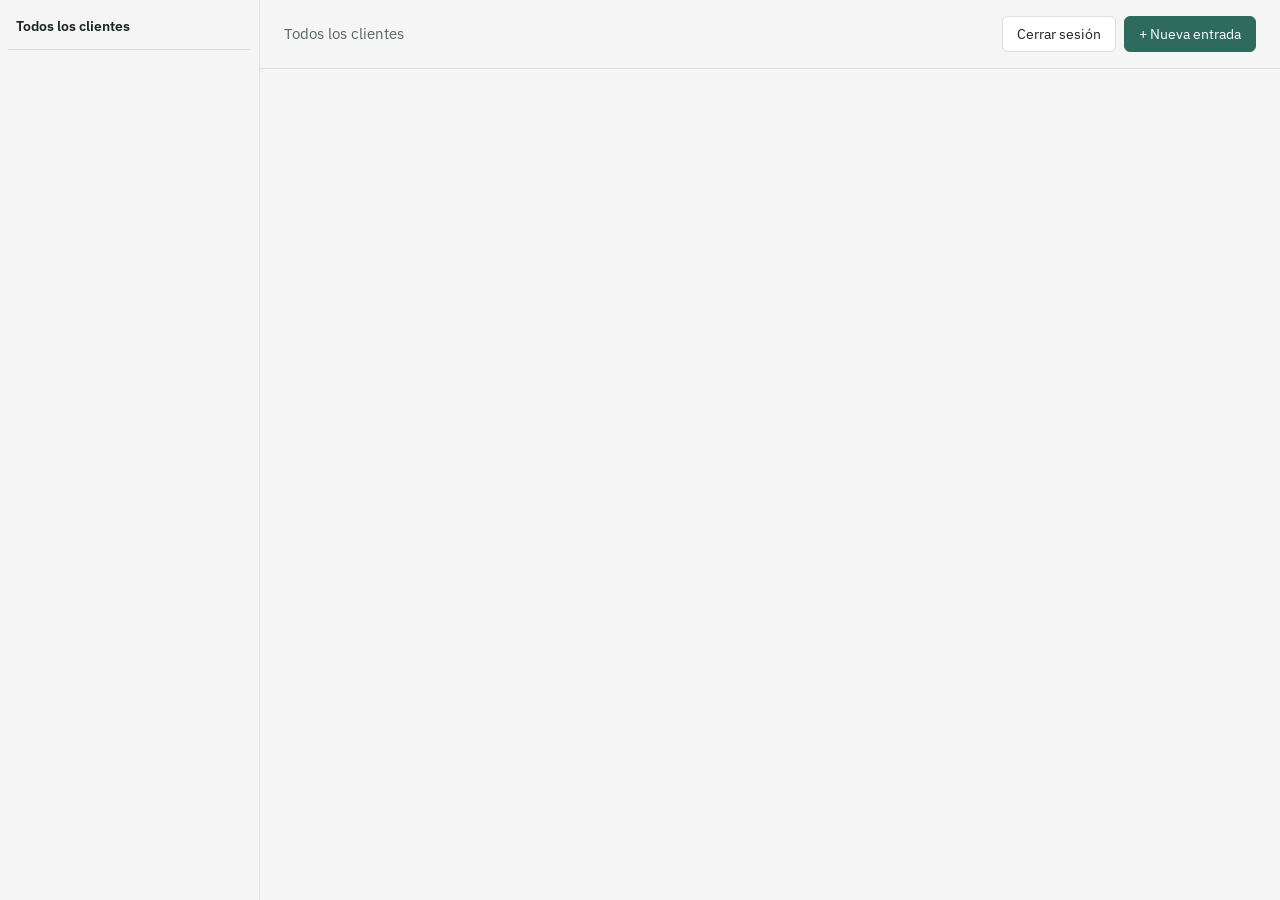
==== app.html @ fcbe2430 "First upload" ====
<!DOCTYPE html>
<html lang="es">
<head>
  <meta charset="UTF-8" />
  <meta name="viewport" content="width=device-width, initial-scale=1" />
  <title>Catálogo de desarrollos</title>
  <link rel="preconnect" href="https://fonts.googleapis.com" />
  <link href="https://fonts.googleapis.com/css2?family=IBM+Plex+Mono:wght@400;500&family=IBM+Plex+Sans:wght@400;500;600&display=swap" rel="stylesheet" />
  <link rel="stylesheet" href="css/style.css" />
</head>
<body>
  <div class="app-shell">
    <aside class="sidebar">
      <div class="sidebar-header">
        <span class="title" id="root-filter" role="button" tabindex="0">Todos los clientes</span>
      </div>
      <div id="tree"></div>
    </aside>

    <main class="main">
      <div class="main-header">
        <div class="breadcrumb" id="breadcrumb">Todos los clientes</div>
        <div class="header-actions">
          <span class="session-email" id="session-email"></span>
          <button class="btn" id="logout-btn">Cerrar sesión</button>
          <button class="btn btn-primary" id="new-entry-btn">+ Nueva entrada</button>
        </div>
      </div>
      <div class="entry-list" id="entry-list"></div>
    </main>
  </div>

  <div class="drawer-backdrop" id="drawer-backdrop"></div>
  <aside class="drawer" id="drawer">
    <div class="drawer-header">
      <div>
        <div style="font-size:12px;color:var(--ink-muted)" id="drawer-eyebrow"></div>
        <h2 id="drawer-title" style="margin:2px 0 0;font-size:17px;"></h2>
      </div>
      <button class="btn" id="drawer-close" aria-label="Cerrar">✕</button>
    </div>
    <div class="drawer-body" id="drawer-body"></div>
    <div class="drawer-footer" id="drawer-footer"></div>
  </aside>

  <script type="module" src="js/app.js"></script>
</body>
</html>
---- css/style.css ----
:root {
  --bg: #f4f5f4;
  --surface: #ffffff;
  --border: #dde1de;
  --ink: #1c2321;
  --ink-muted: #5b655f;
  --accent: #2e6b5e;
  --accent-contrast: #ffffff;
  --code-bg: #1c2321;
  --code-ink: #d9e4de;
  --danger: #a3402f;
  --radius: 6px;
}

* { box-sizing: border-box; }

html, body {
  height: 100%;
  margin: 0;
}

body {
  background: var(--bg);
  color: var(--ink);
  font-family: "IBM Plex Sans", system-ui, sans-serif;
  font-size: 14px;
  line-height: 1.5;
}

code, .mono, input[data-mono], textarea[data-mono] {
  font-family: "IBM Plex Mono", ui-monospace, monospace;
}

a { color: var(--accent); }

button {
  font-family: inherit;
  font-size: 14px;
  cursor: pointer;
}

.btn {
  border: 1px solid var(--border);
  background: var(--surface);
  color: var(--ink);
  border-radius: var(--radius);
  padding: 8px 14px;
}
.btn:hover { border-color: var(--ink-muted); }
.btn:focus-visible, a:focus-visible, input:focus-visible, textarea:focus-visible, select:focus-visible {
  outline: 2px solid var(--accent);
  outline-offset: 1px;
}

.btn-primary {
  background: var(--accent);
  border-color: var(--accent);
  color: var(--accent-contrast);
}
.btn-primary:hover { opacity: 0.92; }

.btn-danger { color: var(--danger); border-color: var(--danger); background: var(--surface); }

label {
  display: block;
  font-size: 13px;
  color: var(--ink-muted);
  margin-bottom: 4px;
}

input, textarea, select {
  width: 100%;
  padding: 8px 10px;
  border: 1px solid var(--border);
  border-radius: var(--radius);
  background: var(--surface);
  color: var(--ink);
  font-size: 14px;
}

textarea { resize: vertical; }

.field { margin-bottom: 14px; }

/* ---------- Login ---------- */

.login-shell {
  min-height: 100%;
  display: flex;
  align-items: center;
  justify-content: center;
  padding: 24px;
}

.login-panel {
  width: 100%;
  max-width: 360px;
  border: 1px solid var(--border);
  border-radius: var(--radius);
  background: var(--surface);
  padding: 32px;
}

.login-panel h1 {
  font-size: 18px;
  margin: 0 0 4px;
}

.login-panel p.sub {
  color: var(--ink-muted);
  margin: 0 0 24px;
  font-size: 13px;
}

.error-text {
  color: var(--danger);
  font-size: 13px;
  margin-top: 12px;
  min-height: 1em;
}

/* ---------- App shell ---------- */

.app-shell {
  display: grid;
  grid-template-columns: 260px 1fr;
  height: 100vh;
}

.sidebar {
  border-right: 1px solid var(--border);
  overflow-y: auto;
  padding: 16px 8px;
}

.sidebar-header {
  display: flex;
  align-items: center;
  justify-content: space-between;
  padding: 0 8px 12px;
  border-bottom: 1px solid var(--border);
  margin-bottom: 8px;
}

.sidebar-header .title { font-weight: 600; font-size: 14px; }

.tree-node { user-select: none; }

.tree-cliente > .tree-label {
  display: flex;
  align-items: center;
  gap: 6px;
  padding: 6px 8px;
  border-radius: var(--radius);
  color: var(--ink);
}
.tree-cliente > .tree-label:hover { background: var(--bg); }

.tree-cliente.active > .tree-label {
  background: var(--accent);
  color: var(--accent-contrast);
}

.tree-caret {
  width: 10px;
  display: inline-block;
  color: var(--ink-muted);
  transition: transform 0.15s ease;
}
.tree-cliente.open > .tree-label .tree-caret { transform: rotate(90deg); }
.tree-cliente.active > .tree-label .tree-caret { color: var(--accent-contrast); }

.tree-tipos {
  display: none;
  margin-left: 18px;
  border-left: 1px solid var(--border);
  padding-left: 8px;
}
.tree-cliente.open .tree-tipos { display: block; }

.tree-tipo {
  display: flex;
  justify-content: space-between;
  padding: 5px 8px;
  border-radius: var(--radius);
  color: var(--ink-muted);
  font-size: 13px;
}
.tree-tipo:hover { background: var(--bg); }
.tree-tipo.active { background: var(--bg); color: var(--ink); font-weight: 600; }

.tree-count { color: var(--ink-muted); font-size: 12px; }

/* ---------- Main ---------- */

.main {
  display: flex;
  flex-direction: column;
  min-width: 0;
}

.main-header {
  display: flex;
  align-items: center;
  justify-content: space-between;
  padding: 16px 24px;
  border-bottom: 1px solid var(--border);
  gap: 16px;
}

.breadcrumb {
  font-size: 15px;
  color: var(--ink-muted);
}
.breadcrumb strong { color: var(--ink); font-weight: 600; }

.header-actions { display: flex; gap: 8px; align-items: center; }

.session-email { color: var(--ink-muted); font-size: 13px; }

.entry-list {
  flex: 1;
  overflow-y: auto;
}

table { width: 100%; border-collapse: collapse; }

thead th {
  text-align: left;
  font-size: 12px;
  color: var(--ink-muted);
  font-weight: 500;
  padding: 8px 24px;
  border-bottom: 1px solid var(--border);
  position: sticky;
  top: 0;
  background: var(--bg);
}

tbody tr {
  cursor: pointer;
  border-bottom: 1px solid var(--border);
}
tbody tr:hover { background: var(--surface); }

tbody td { padding: 10px 24px; vertical-align: top; }

.tag-pill {
  display: inline-block;
  border: 1px solid var(--border);
  border-radius: 3px;
  padding: 1px 6px;
  font-size: 11px;
  color: var(--ink-muted);
  margin-right: 4px;
}

.empty-state {
  padding: 48px 24px;
  color: var(--ink-muted);
  max-width: 420px;
}
.empty-state h2 { font-size: 15px; color: var(--ink); }

/* ---------- Drawer ---------- */

.drawer-backdrop {
  position: fixed;
  inset: 0;
  background: rgba(28, 35, 33, 0.25);
  opacity: 0;
  pointer-events: none;
  transition: opacity 0.15s ease;
}
.drawer-backdrop.open { opacity: 1; pointer-events: auto; }

.drawer {
  position: fixed;
  top: 0;
  right: 0;
  height: 100%;
  width: 480px;
  max-width: 92vw;
  background: var(--surface);
  border-left: 1px solid var(--border);
  transform: translateX(100%);
  transition: transform 0.18s ease;
  display: flex;
  flex-direction: column;
}
.drawer.open { transform: translateX(0); }

.drawer-header {
  display: flex;
  justify-content: space-between;
  align-items: flex-start;
  padding: 20px 24px;
  border-bottom: 1px solid var(--border);
}

.drawer-body {
  padding: 20px 24px;
  overflow-y: auto;
  flex: 1;
}

.drawer-footer {
  padding: 16px 24px;
  border-top: 1px solid var(--border);
  display: flex;
  justify-content: space-between;
  gap: 8px;
}

.code-block {
  background: var(--code-bg);
  color: var(--code-ink);
  border-radius: var(--radius);
  padding: 14px 16px;
  white-space: pre-wrap;
  word-break: break-word;
  font-size: 13px;
  max-height: 320px;
  overflow-y: auto;
}

.meta-row {
  display: flex;
  justify-content: space-between;
  font-size: 12px;
  color: var(--ink-muted);
  margin-top: 16px;
  border-top: 1px solid var(--border);
  padding-top: 12px;
}

.section-label {
  font-size: 12px;
  color: var(--ink-muted);
  margin: 18px 0 6px;
}
.section-label:first-child { margin-top: 0; }
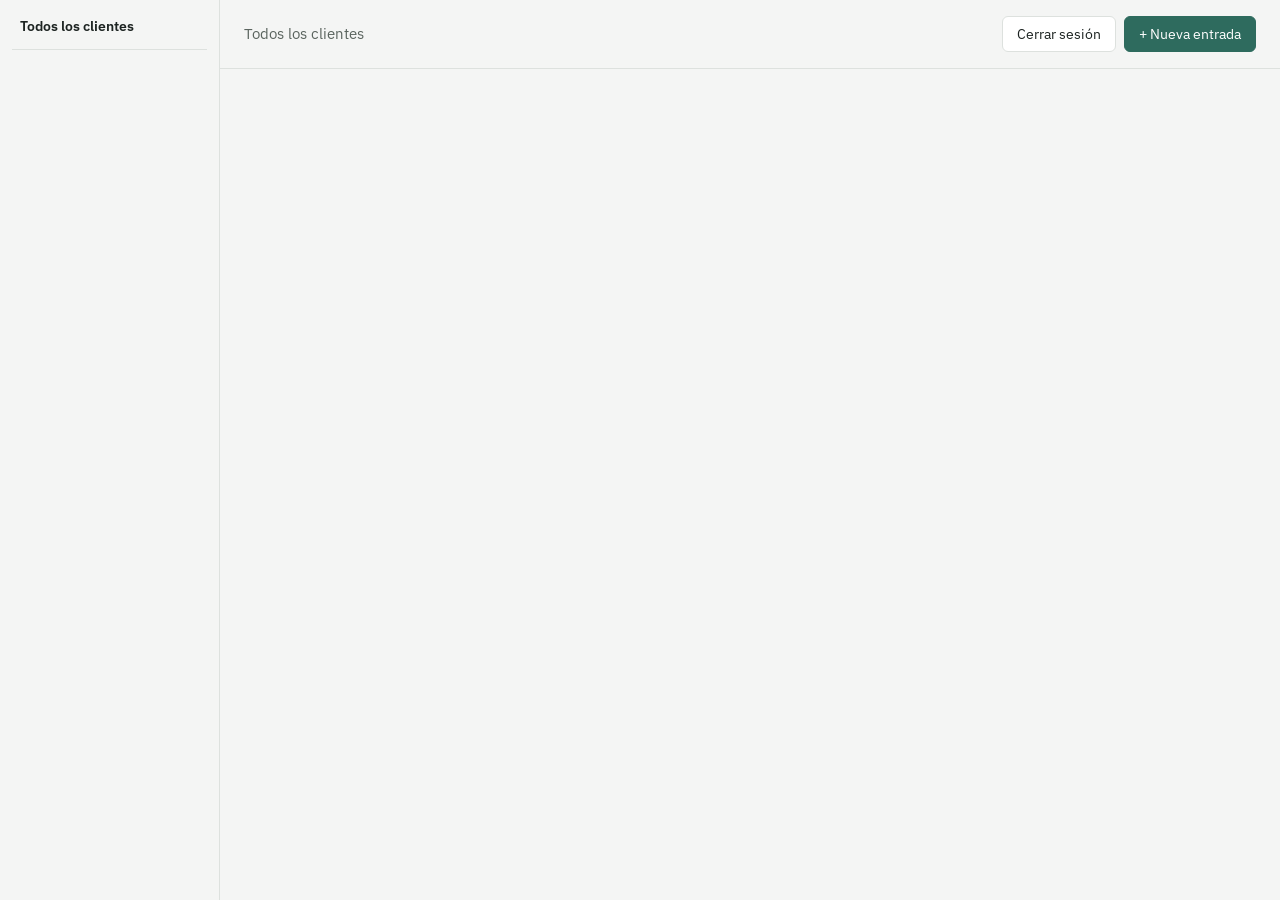
==== commit d24e5280: "Full update" ====
--- a/app.html
+++ b/app.html
@@ -1,6 +1,7 @@
 <!DOCTYPE html>
 <html lang="es">
 <head>
+  <link rel="icon" type="image/svg+xml" href="resources/Isotipo-CT-Solutions-positive-version.svg">
   <meta charset="UTF-8" />
   <meta name="viewport" content="width=device-width, initial-scale=1" />
   <title>Catálogo de desarrollos</title>
@@ -21,7 +22,10 @@
       <div class="main-header">
         <div class="breadcrumb" id="breadcrumb">Todos los clientes</div>
         <div class="header-actions">
-          <span class="session-email" id="session-email"></span>
+          <a href="perfil.html" class="profile-link" id="profile-link" title="Editar perfil">
+            <span id="session-avatar"></span>
+            <span class="session-email" id="session-email"></span>
+          </a>
           <button class="btn" id="logout-btn">Cerrar sesión</button>
           <button class="btn btn-primary" id="new-entry-btn">+ Nueva entrada</button>
         </div>
--- a/css/style.css
+++ b/css/style.css
@@ -58,6 +58,10 @@
   color: var(--accent-contrast);
 }
 .btn-primary:hover { opacity: 0.92; }
+.btn-primary:disabled {
+  opacity: 0.5;
+  cursor: not-allowed;
+}
 
 .btn-danger { color: var(--danger); border-color: var(--danger); background: var(--surface); }
 
@@ -121,16 +125,52 @@
 
 /* ---------- App shell ---------- */
 
+/* ---------- App shell (Sidebar reactiva a la longitud del texto) ---------- */
+
 .app-shell {
   display: grid;
-  grid-template-columns: 260px 1fr;
+  grid-template-columns: minmax(220px, max-content) 1fr; /* Se ajusta al texto */
   height: 100vh;
 }
 
 .sidebar {
   border-right: 1px solid var(--border);
   overflow-y: auto;
-  padding: 16px 8px;
+  padding: 16px 12px;
+  white-space: nowrap; /* Mantiene las líneas de texto continuas para ajustar el ancho */
+}
+
+/* Flecha desplegable para carpetas */
+.tree-toggle {
+  background: none;
+  border: none;
+  padding: 0 4px;
+  cursor: pointer;
+  font-size: 11px;
+  color: var(--ink-muted);
+}
+.tree-toggle:hover {
+  color: var(--ink);
+}
+
+/* Vista de detalle a pantalla completa */
+.detail-view {
+  padding: 24px 32px;
+  max-width: 1400px;
+}
+
+.detail-header {
+  display: flex;
+  justify-content: space-between;
+  align-items: center;
+  margin-bottom: 20px;
+}
+
+.desc-cell {
+  max-width: 300px;
+  white-space: nowrap;
+  overflow: hidden;
+  text-overflow: ellipsis;
 }
 
 .sidebar-header {
@@ -161,34 +201,6 @@
   color: var(--accent-contrast);
 }
 
-.tree-caret {
-  width: 10px;
-  display: inline-block;
-  color: var(--ink-muted);
-  transition: transform 0.15s ease;
-}
-.tree-cliente.open > .tree-label .tree-caret { transform: rotate(90deg); }
-.tree-cliente.active > .tree-label .tree-caret { color: var(--accent-contrast); }
-
-.tree-tipos {
-  display: none;
-  margin-left: 18px;
-  border-left: 1px solid var(--border);
-  padding-left: 8px;
-}
-.tree-cliente.open .tree-tipos { display: block; }
-
-.tree-tipo {
-  display: flex;
-  justify-content: space-between;
-  padding: 5px 8px;
-  border-radius: var(--radius);
-  color: var(--ink-muted);
-  font-size: 13px;
-}
-.tree-tipo:hover { background: var(--bg); }
-.tree-tipo.active { background: var(--bg); color: var(--ink); font-weight: 600; }
-
 .tree-count { color: var(--ink-muted); font-size: 12px; }
 
 /* ---------- Main ---------- */
@@ -217,6 +229,41 @@
 .header-actions { display: flex; gap: 8px; align-items: center; }
 
 .session-email { color: var(--ink-muted); font-size: 13px; }
+
+.profile-link {
+  display: flex;
+  align-items: center;
+  gap: 8px;
+  text-decoration: none;
+  padding: 4px 6px;
+  border-radius: var(--radius);
+}
+.profile-link:hover { background: var(--bg); }
+
+.avatar-sm, .avatar-placeholder.avatar-sm {
+  width: 26px; height: 26px; border-radius: 50%;
+  object-fit: cover;
+  display: flex; align-items: center; justify-content: center;
+  font-size: 12px; font-weight: 600;
+}
+.avatar-lg, .avatar-placeholder.avatar-lg {
+  width: 84px; height: 84px; border-radius: 50%;
+  object-fit: cover;
+  display: flex; align-items: center; justify-content: center;
+  font-size: 28px; font-weight: 600;
+}
+.avatar-placeholder {
+  background: var(--accent);
+  color: var(--accent-contrast);
+}
+
+.picklist-new {
+  display: none;
+  gap: 6px;
+  margin-top: 6px;
+}
+.picklist-new.open { display: flex; }
+.picklist-new input { flex: 1; }
 
 .entry-list {
   flex: 1;
